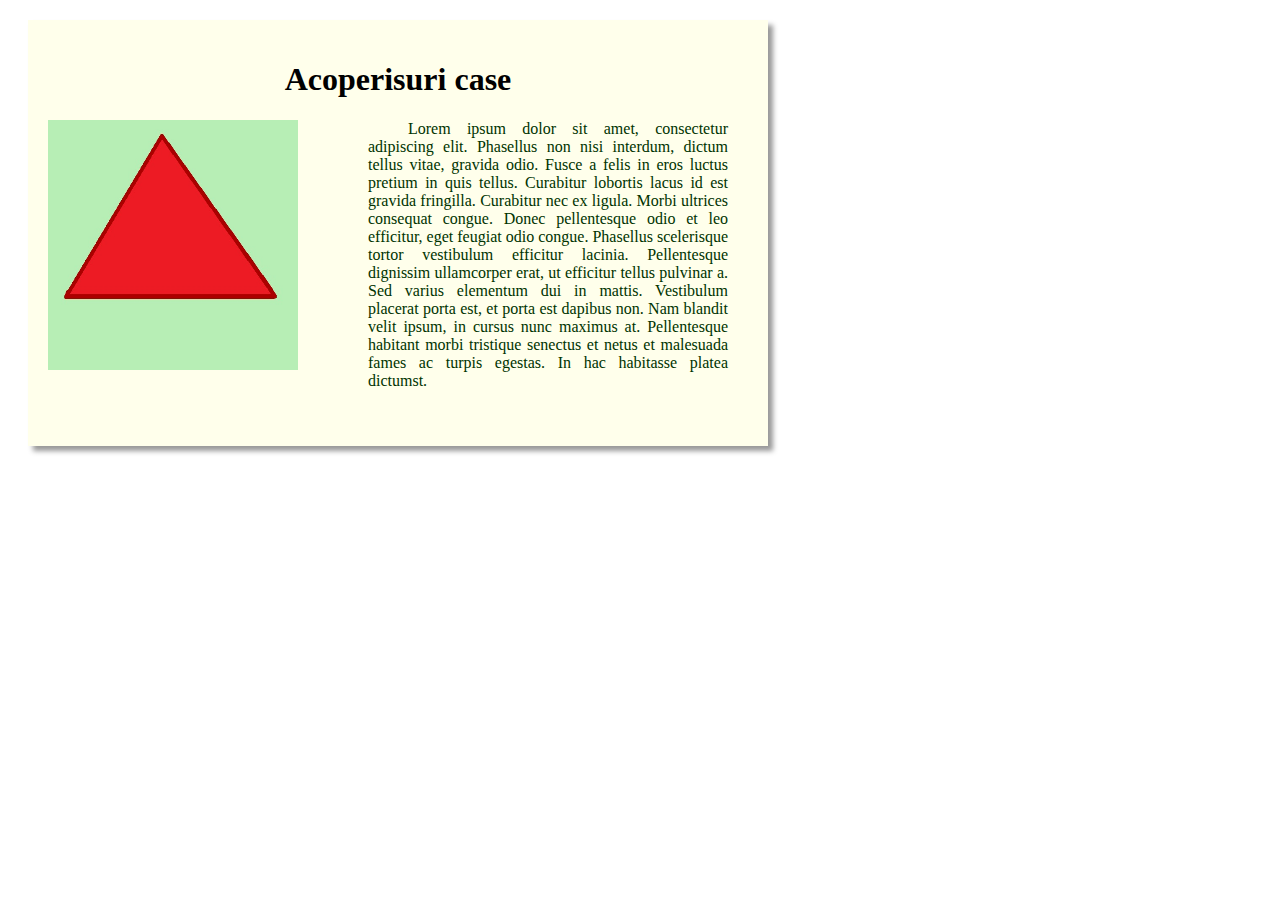
==== acoperis.html @ e5e59558 "Update acoperis.html" ====
<!DOCTYPE HTML PUBLIC "-//W3C//DTD HTML 4.01 Transitional//EN"
	        "http://www.w3.org/TR/html4/loose.dtd">
<html>

<head>
	<title>Acoperisuri case
	</title>
	<link rel="stylesheet" type="text/css" href="harta.css" />
</head>

<body>
	<div>
		<h1><center>Acoperisuri case</center></h1>
		<br\>
		<img src="acoperis.jpg" alt="Acoperis" style="width: 250px; height: 250px; float:left">
		<p class="componente">
	          	Lorem ipsum dolor sit amet, consectetur adipiscing elit. Phasellus non nisi interdum, dictum tellus vitae, gravida odio. 
		Fusce a felis in eros luctus pretium in quis tellus. Curabitur lobortis lacus id est gravida fringilla. Curabitur nec ex 
		ligula. Morbi ultrices consequat congue. Donec pellentesque odio et leo efficitur, eget feugiat odio congue. Phasellus 
		scelerisque tortor vestibulum efficitur lacinia. Pellentesque dignissim ullamcorper erat, ut efficitur tellus pulvinar a. 
		Sed varius elementum dui in mattis. Vestibulum placerat porta est, et porta est dapibus non. Nam blandit velit ipsum, in 
		cursus nunc maximus at. Pellentesque habitant morbi tristique senectus et netus et malesuada fames ac turpis egestas. In 
		hac habitasse platea dictumst. 
		</p>
	
	</div>
	
</body>

</html>
---- harta.css ----
#fundal {
    width: 1000px;
    padding: 20px;
    border: none;
    margin: 0 auto;
    background-color: #FFEB99;
    box-shadow: 5px 5px 5px #999999;
}
div {
    width: 700px;
    background-color: #FFFFEB;
    border: none;
    margin: 20px;
    padding: 20px;
    box-shadow: 5px 5px 5px #999999; 
}
#acasa{
    font-family: "Times New Roman", Times, serif;
    font-size: 1em;
    font-style: bold;
    color: #003300;
    text-align: justify;
    padding: 5px 5px 5px 15px;
}
.componente{
    font-family: "Times New Roman", Times, serif;
    font-size: 1em;
    font-style: normal;
    color: #003300;
    text-align: justify;
    text-indent: 40px;
    padding: 0px 20px 20px 320px;
}
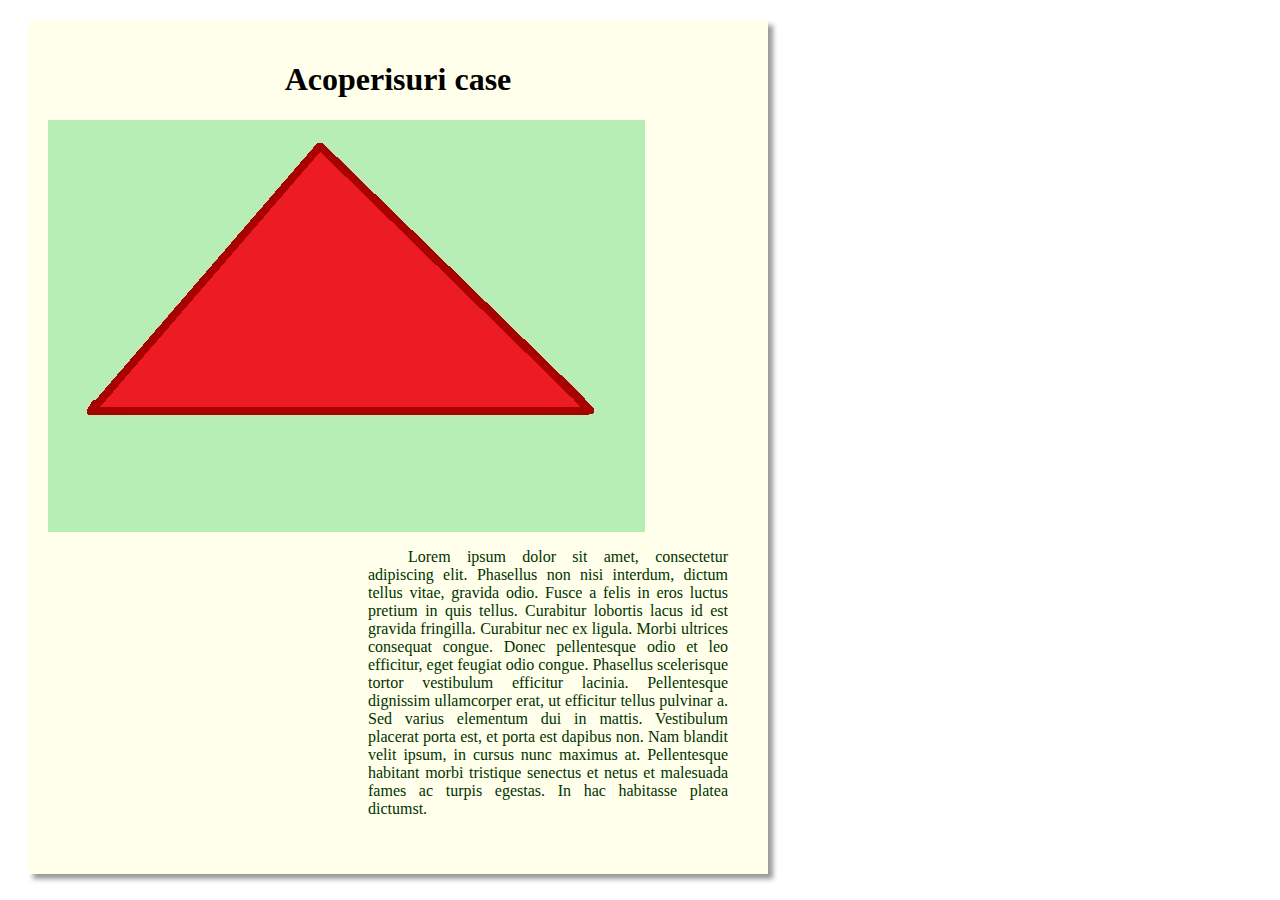
==== commit 74ffe17b: "Update acoperis.html" ====
--- a/acoperis.html
+++ b/acoperis.html
@@ -12,7 +12,7 @@
 	<div>
 		<h1><center>Acoperisuri case</center></h1>
 		<br\>
-		<img src="acoperis.jpg" alt="Acoperis" style="width: 250px; height: 250px; float:left">
+		<img class="imagini" src="acoperis.jpg" alt="Acoperis">
 		<p class="componente">
 	          	Lorem ipsum dolor sit amet, consectetur adipiscing elit. Phasellus non nisi interdum, dictum tellus vitae, gravida odio. 
 		Fusce a felis in eros luctus pretium in quis tellus. Curabitur lobortis lacus id est gravida fringilla. Curabitur nec ex 
--- a/harta.css
+++ b/harta.css
@@ -1,11 +1,4 @@
-#fundal {
-    width: 1000px;
-    padding: 20px;
-    border: none;
-    margin: 0 auto;
-    background-color: #FFEB99;
-    box-shadow: 5px 5px 5px #999999;
-}
+
 div {
     width: 700px;
     background-color: #FFFFEB;
@@ -20,7 +13,7 @@
     font-style: bold;
     color: #003300;
     text-align: justify;
-    padding: 5px 5px 5px 15px;
+    padding: 5px 5px 5px 30px;
 }
 .componente{
     font-family: "Times New Roman", Times, serif;
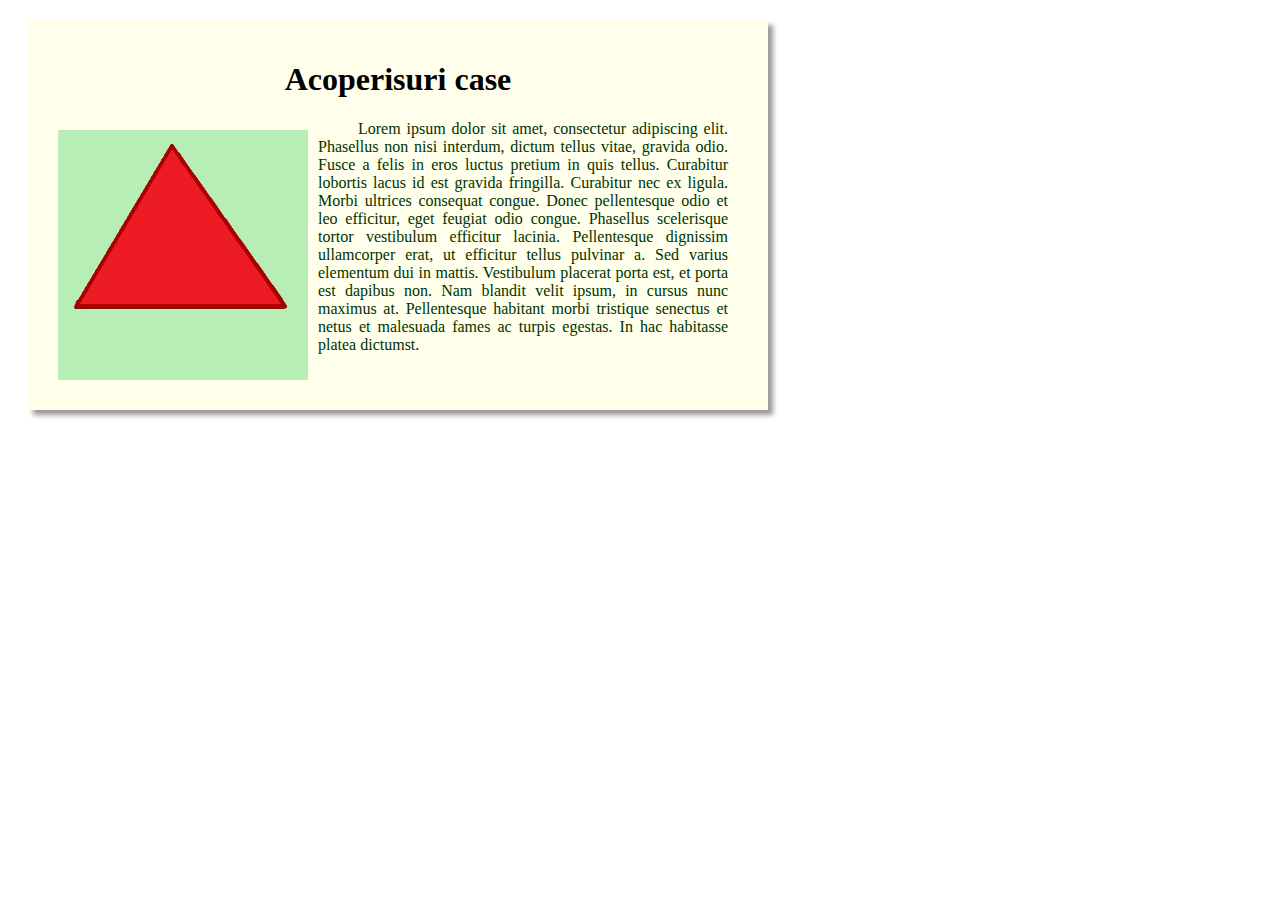
==== commit 27b2c77d: "Update acoperis.html" ====
--- a/acoperis.html
+++ b/acoperis.html
@@ -12,7 +12,7 @@
 	<div>
 		<h1><center>Acoperisuri case</center></h1>
 		<br\>
-		<img class="imagini" src="acoperis.jpg" alt="Acoperis">
+		<img class="imagini" src="acoperis.jpg" alt="Acoperis" hspace="10" vspace="10">
 		<p class="componente">
 	          	Lorem ipsum dolor sit amet, consectetur adipiscing elit. Phasellus non nisi interdum, dictum tellus vitae, gravida odio. 
 		Fusce a felis in eros luctus pretium in quis tellus. Curabitur lobortis lacus id est gravida fringilla. Curabitur nec ex 
--- a/harta.css
+++ b/harta.css
@@ -15,12 +15,17 @@
     text-align: justify;
     padding: 5px 5px 5px 30px;
 }
-.componente{
+p.componente{
     font-family: "Times New Roman", Times, serif;
     font-size: 1em;
     font-style: normal;
     color: #003300;
     text-align: justify;
     text-indent: 40px;
-    padding: 0px 20px 20px 320px;
+    padding: 0px 20px 20px 20px;
 }
+img.imagini {
+    width: 250px; 
+    height: 250px; 
+    float: left;
+}
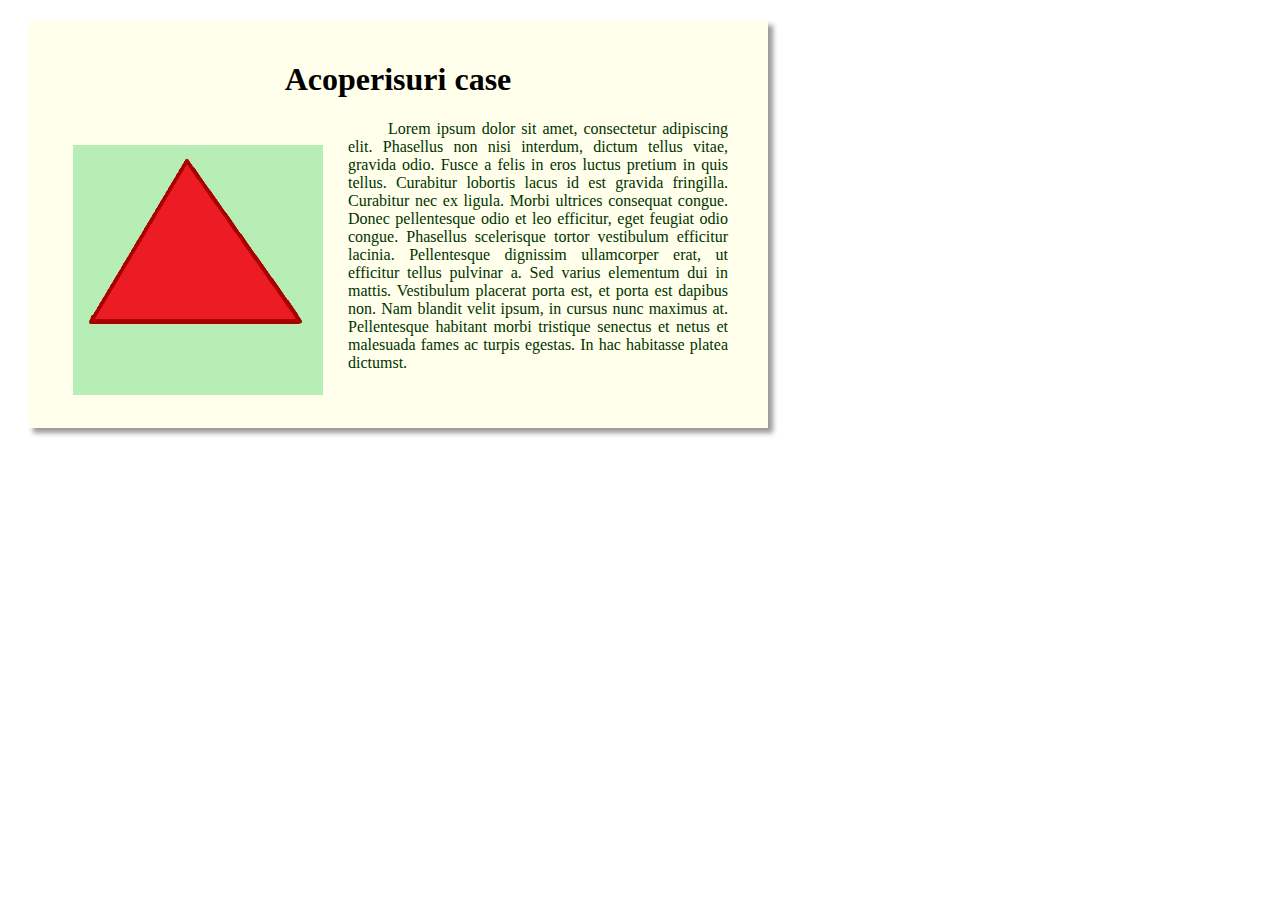
==== commit a8fd2c2d: "Update acoperis.html" ====
--- a/acoperis.html
+++ b/acoperis.html
@@ -12,7 +12,7 @@
 	<div>
 		<h1><center>Acoperisuri case</center></h1>
 		<br\>
-		<img class="imagini" src="acoperis.jpg" alt="Acoperis" hspace="10" vspace="10">
+		<img class="imagini" src="acoperis.jpg" alt="Acoperis" hspace="25" vspace="25">
 		<p class="componente">
 	          	Lorem ipsum dolor sit amet, consectetur adipiscing elit. Phasellus non nisi interdum, dictum tellus vitae, gravida odio. 
 		Fusce a felis in eros luctus pretium in quis tellus. Curabitur lobortis lacus id est gravida fringilla. Curabitur nec ex 
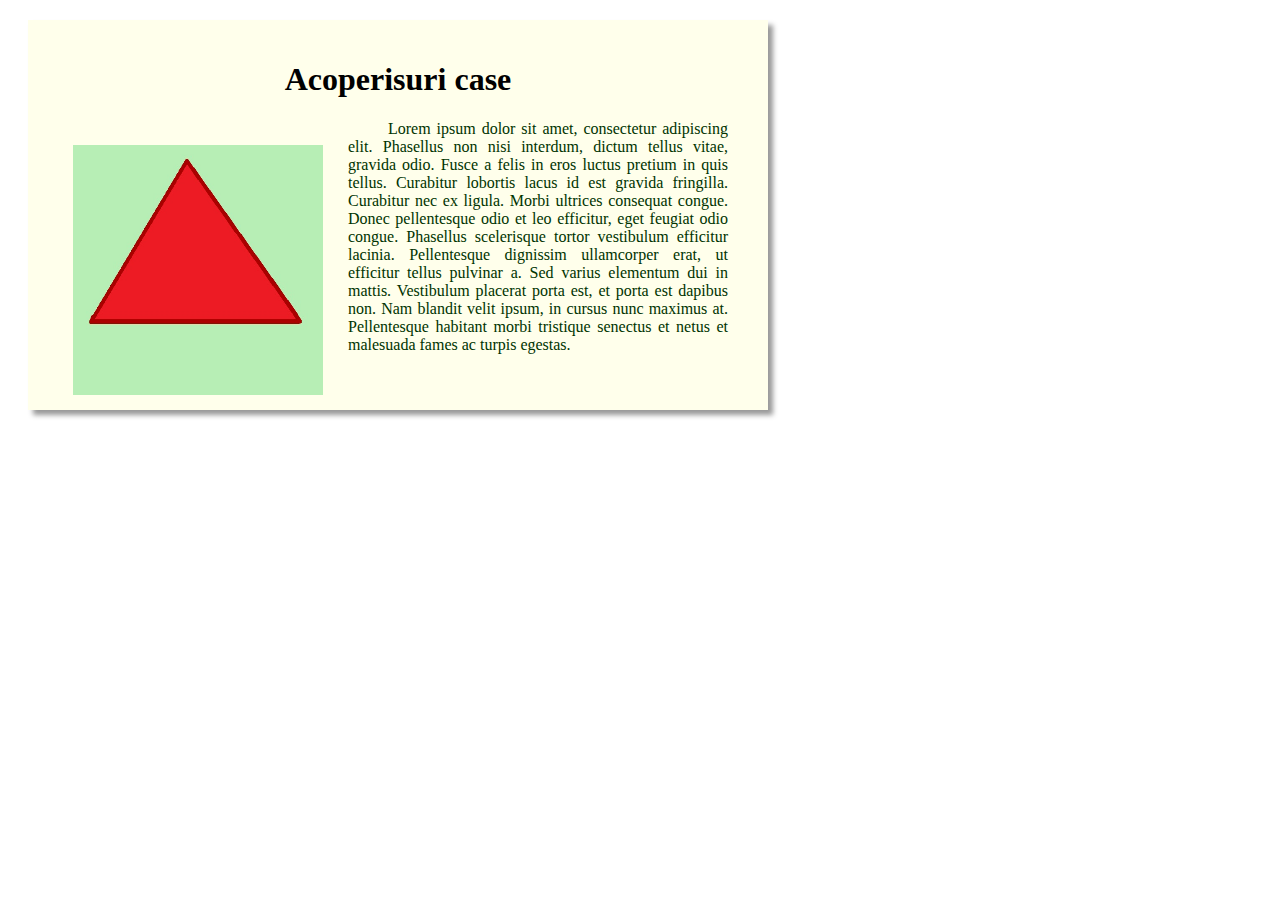
==== commit ec6317b6: "Update acoperis.html" ====
--- a/acoperis.html
+++ b/acoperis.html
@@ -19,8 +19,7 @@
 		ligula. Morbi ultrices consequat congue. Donec pellentesque odio et leo efficitur, eget feugiat odio congue. Phasellus 
 		scelerisque tortor vestibulum efficitur lacinia. Pellentesque dignissim ullamcorper erat, ut efficitur tellus pulvinar a. 
 		Sed varius elementum dui in mattis. Vestibulum placerat porta est, et porta est dapibus non. Nam blandit velit ipsum, in 
-		cursus nunc maximus at. Pellentesque habitant morbi tristique senectus et netus et malesuada fames ac turpis egestas. In 
-		hac habitasse platea dictumst. 
+		cursus nunc maximus at. Pellentesque habitant morbi tristique senectus et netus et malesuada fames ac turpis egestas. 
 		</p>
 	
 	</div>
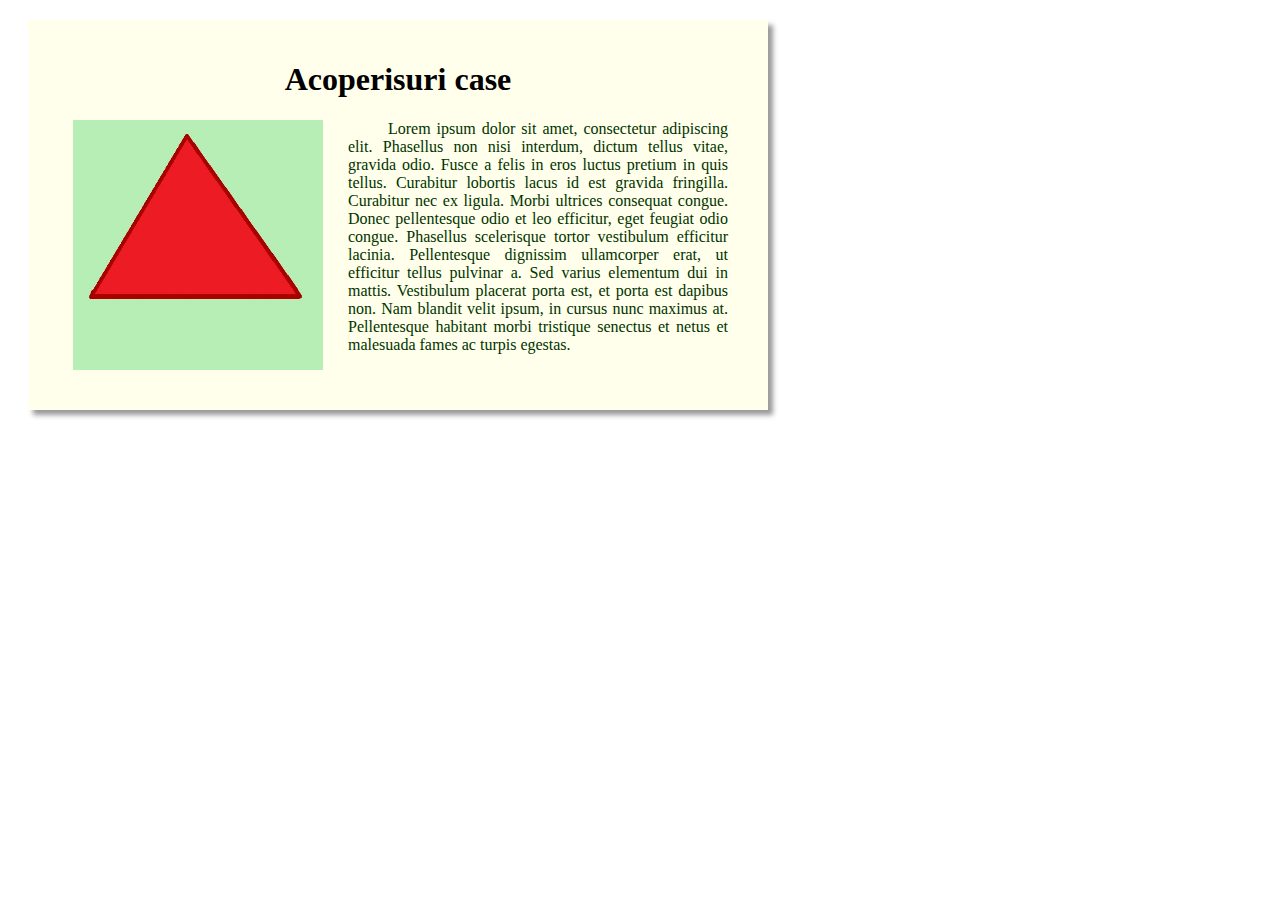
==== commit 125140af: "Update acoperis.html" ====
--- a/acoperis.html
+++ b/acoperis.html
@@ -12,7 +12,7 @@
 	<div>
 		<h1><center>Acoperisuri case</center></h1>
 		<br\>
-		<img class="imagini" src="acoperis.jpg" alt="Acoperis" hspace="25" vspace="25">
+		<img class="imagini" src="acoperis.jpg" alt="Acoperis" hspace="25">
 		<p class="componente">
 	          	Lorem ipsum dolor sit amet, consectetur adipiscing elit. Phasellus non nisi interdum, dictum tellus vitae, gravida odio. 
 		Fusce a felis in eros luctus pretium in quis tellus. Curabitur lobortis lacus id est gravida fringilla. Curabitur nec ex 
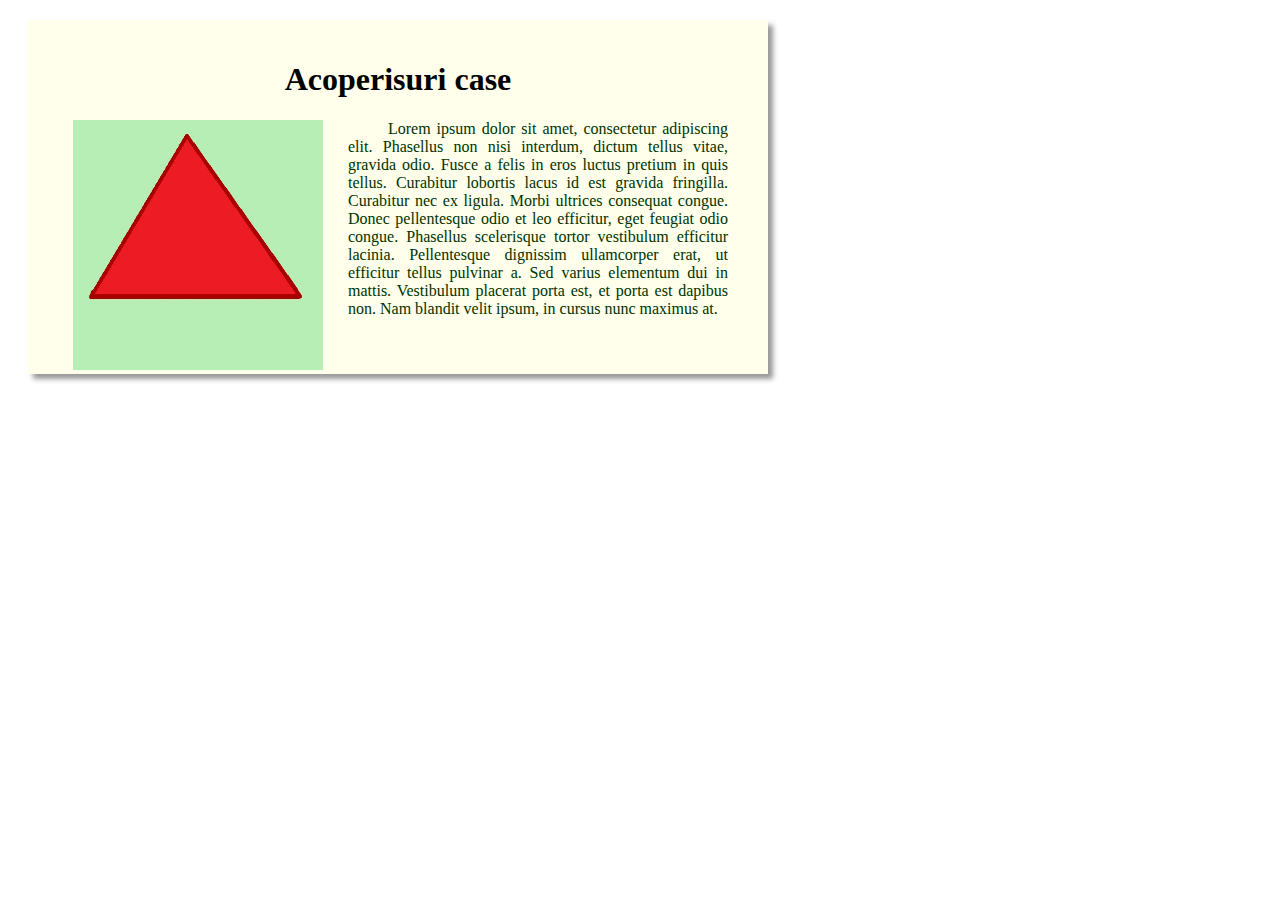
==== commit b4bc5f41: "Update acoperis.html" ====
--- a/acoperis.html
+++ b/acoperis.html
@@ -19,7 +19,7 @@
 		ligula. Morbi ultrices consequat congue. Donec pellentesque odio et leo efficitur, eget feugiat odio congue. Phasellus 
 		scelerisque tortor vestibulum efficitur lacinia. Pellentesque dignissim ullamcorper erat, ut efficitur tellus pulvinar a. 
 		Sed varius elementum dui in mattis. Vestibulum placerat porta est, et porta est dapibus non. Nam blandit velit ipsum, in 
-		cursus nunc maximus at. Pellentesque habitant morbi tristique senectus et netus et malesuada fames ac turpis egestas. 
+		cursus nunc maximus at. 
 		</p>
 	
 	</div>
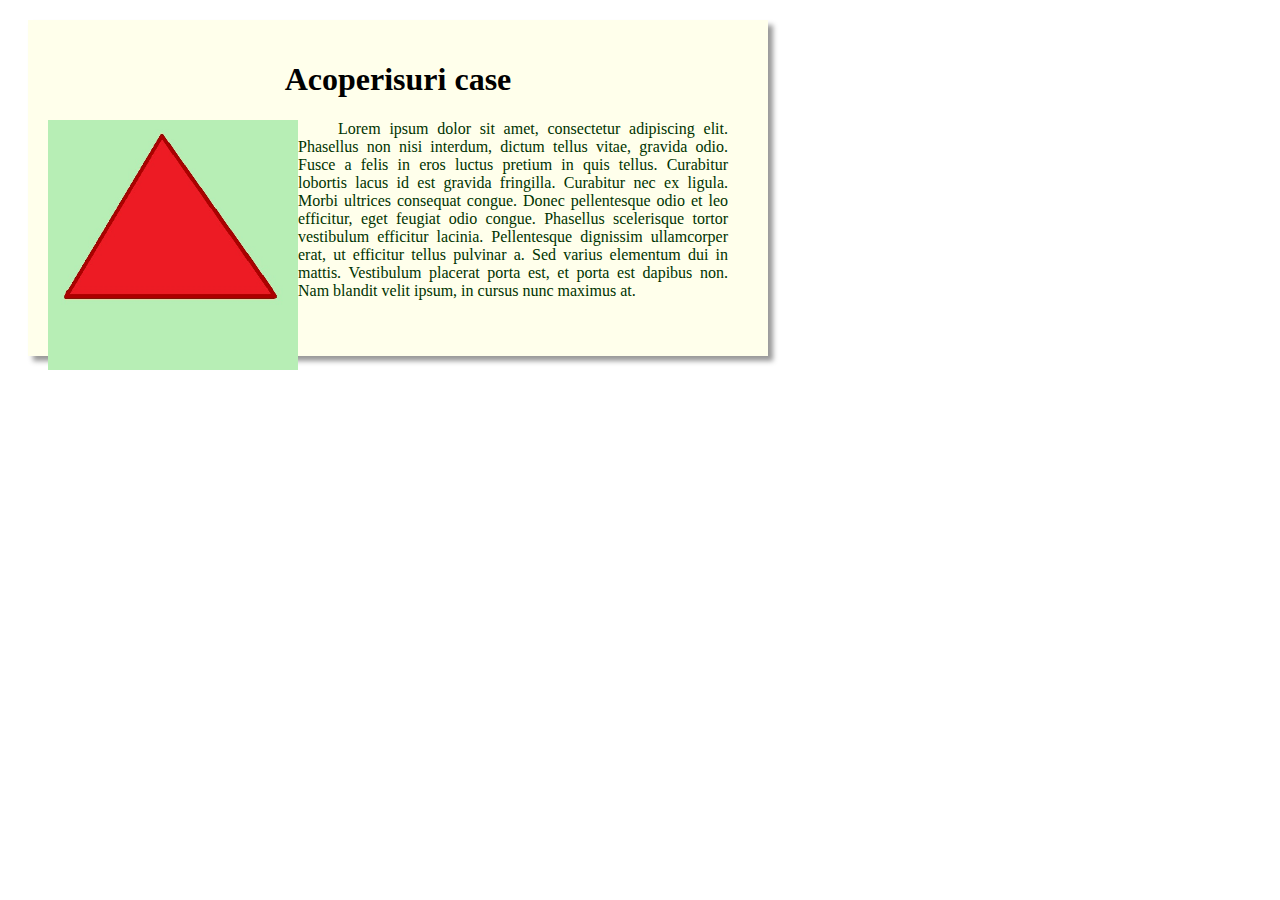
==== commit 897c4856: "Update acoperis.html" ====
--- a/acoperis.html
+++ b/acoperis.html
@@ -12,7 +12,7 @@
 	<div>
 		<h1><center>Acoperisuri case</center></h1>
 		<br\>
-		<img class="imagini" src="acoperis.jpg" alt="Acoperis" hspace="25">
+		<img class="imagini" src="acoperis.jpg" alt="Acoperis">
 		<p class="componente">
 	          	Lorem ipsum dolor sit amet, consectetur adipiscing elit. Phasellus non nisi interdum, dictum tellus vitae, gravida odio. 
 		Fusce a felis in eros luctus pretium in quis tellus. Curabitur lobortis lacus id est gravida fringilla. Curabitur nec ex 
